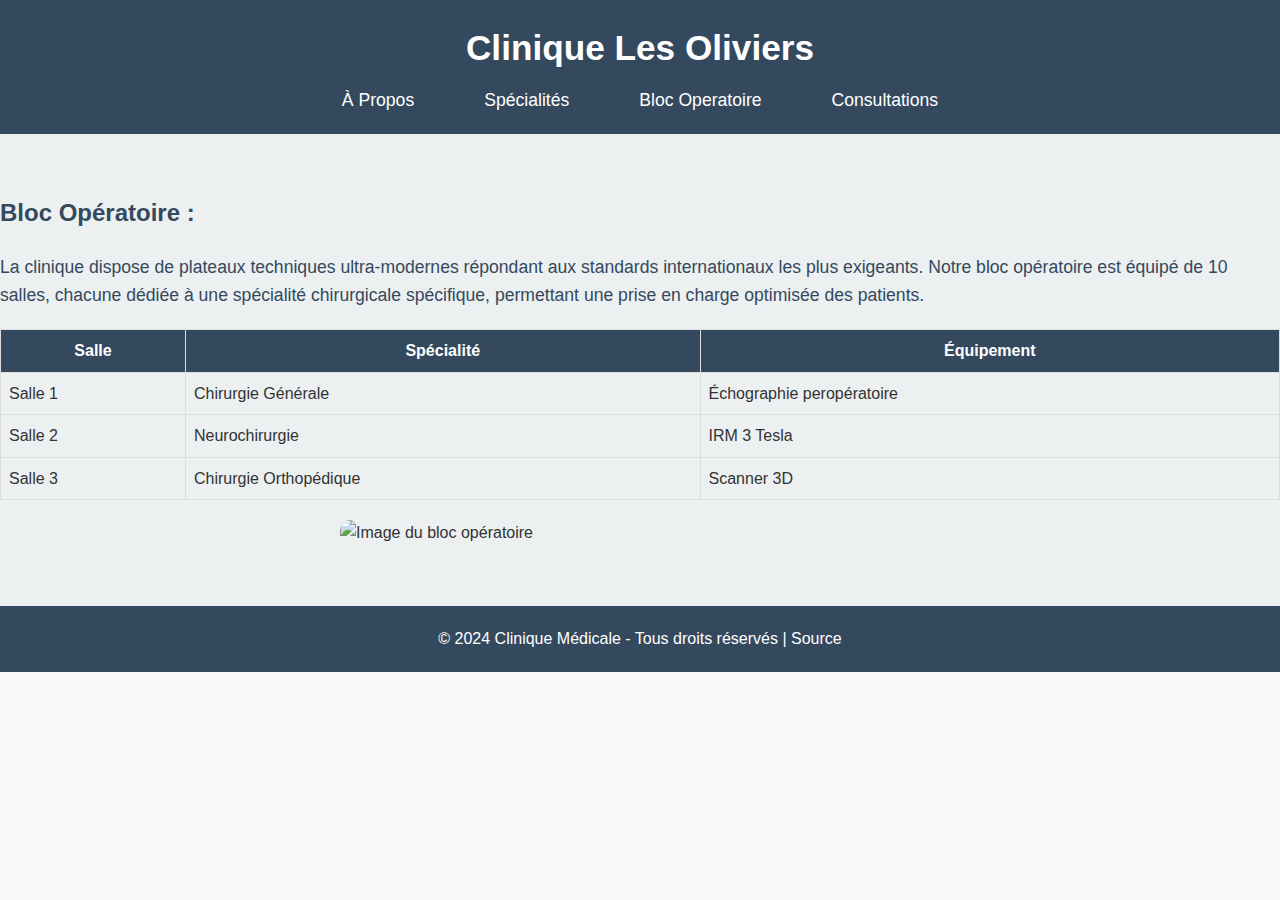
==== blocOperatoire.html @ fdbfbe1c "first commit" ====
<!DOCTYPE html>
<html lang="fr">
  <head>
    <meta charset="UTF-8" />
    <meta name="viewport" content="width=device-width, initial-scale=1.0" />
    <title>Bloc Opératoire</title>
    <link rel="stylesheet" href="blocOperatoire.css" />
    <link rel="stylesheet" href="summary.css" />
  </head>
  <body>
    <header>
      <div class="container">
        <h1>Clinique Les Oliviers</h1>
        <nav>
          <ul>
            <li><a href="index.html">À Propos</a></li>
            <li><a href="specialite.html">Spécialités</a></li>
            <li><a href="blocOperatoire.html">Bloc Operatoire</a></li>
            <li><a href="consultation.html">Consultations</a></li>
          </ul>
        </nav>
      </div>
    </header>
    <main>
      <section>
        <h2>Bloc Opératoire :</h2>
        <p>
          La clinique dispose de plateaux techniques ultra-modernes répondant
          aux standards internationaux les plus exigeants. Notre bloc opératoire
          est équipé de 10 salles, chacune dédiée à une spécialité chirurgicale
          spécifique, permettant une prise en charge optimisée des patients.
        </p>
        <table>
          <thead>
            <tr>
              <th>Salle</th>
              <th>Spécialité</th>
              <th>Équipement</th>
            </tr>
          </thead>
          <tbody>
            <tr>
              <td>Salle 1</td>
              <td>Chirurgie Générale</td>
              <td>Échographie peropératoire</td>
            </tr>
            <tr>
              <td>Salle 2</td>
              <td>Neurochirurgie</td>
              <td>IRM 3 Tesla</td>
            </tr>
            <tr>
              <td>Salle 3</td>
              <td>Chirurgie Orthopédique</td>
              <td>Scanner 3D</td>
            </tr>
          </tbody>
        </table>
        <img
          src="https://www.cliniquelesoliviers.net/sites/default/files/field/image/specialite/chirurgie-generale.jpg"
          alt="Image du bloc opératoire"
        />
      </section>
    </main>
    <footer>
      <p>
        &copy; 2024 Clinique Médicale - Tous droits réservés |
        <a href="https://www.cliniquelesoliviers.net" target="_blank">Source</a>
      </p>
    </footer>
  </body>
</html>
---- blocOperatoire.css ----
body {
  font-family: Arial, sans-serif;
  margin: 0;
  padding: 0;
  background-color: #f4f4f9;
  color: #333;
}

header {
  background-color: #34495e;
  color: white;
  padding: 15px;
  text-align: center;
}

nav a {
  color: white;
  text-decoration: none;
  margin: 0 10px;
  padding: 10px;
  background-color: #34495e;
  border-radius: 5px;
}

nav a:hover {
  background-color: #34495e;
}

main {
  padding: 20px;
}

h1 {
  color: white;
}

h2 {
  color: #34495e;
}
p {
  margin-bottom: 20px;
}

table {
  width: 100%;
  border-collapse: collapse;
  margin: 20px 0;
}

table,
th,
td {
  border: 1px solid #ddd;
  padding: 8px;
}

th {
  background-color: #34495e;
  color: white;
}

img {
  width: 100%;
  max-width: 600px;
  margin-top: 20px;
}

footer {
  background-color: #34495e;
  color: white;
  text-align: center;
  padding: 10px;
}

footer a {
  color: white;
  text-decoration: none;
}

footer a:hover {
  text-decoration: underline;
}

@media only screen and (max-width: 600px) {
  body {
    font-size: 14px;
  }

  header,
  footer {
    text-align: center;
  }

  nav a {
    display: block;
    margin: 5px 0;
  }
}
---- summary.css ----
/* Styles généraux */
body {
  font-family: "Roboto", sans-serif;
  margin: 0;
  padding: 0;
  background-color: #f8f9fa;
  color: #333;
  line-height: 1.6;
}

/* Conteneur pour centrer le contenu */
.container {
  max-width: 1200px;
  margin: 0 auto;
  padding: 0 20px;
}

/* Styles pour le header */
header {
  background-color: #34495e;
  color: white;
  padding: 20px 0;
  text-align: center;
}

header h1 {
  margin: 0;
  font-size: 2.2em;
}

nav ul {
  list-style: none;
  padding: 0;
  margin: 10px 0 0;
  display: flex;
  justify-content: center;
}

nav li {
  margin: 0 15px;
}

nav a {
  color: white;
  text-decoration: none;
  font-size: 1.1em;
}

nav a:hover {
  text-decoration: underline;
}

/* Styles pour le main et sections */
main {
  padding: 40px 0;
  background-color: #ecf0f1;
}

main h1 {
  color: #2c3e50;
  font-size: 2em;
  margin-bottom: 20px;
}

main img {
  width: 100%;
  max-width: 600px;
  margin: 20px auto;
  display: block;
  border-radius: 10px;
}

main p {
  font-size: 1.1em;
  color: #34495e;
  margin-top: 10px;
}

.presentation,
.situation {
  text-align: center;
  padding: 20px 0;
}

/* Styles pour le footer */
footer {
  background-color: #34495e;
  color: white;
  text-align: center;
  padding: 20px 0;
}

footer p {
  margin: 0;
}

/* Styles pour la version mobile */
@media (max-width: 600px) {
  body {
    font-size: 16px;
  }

  nav ul {
    flex-direction: column;
    padding: 0;
  }

  nav li {
    margin: 10px 0;
  }

  header h1 {
    font-size: 1.8em;
  }
}
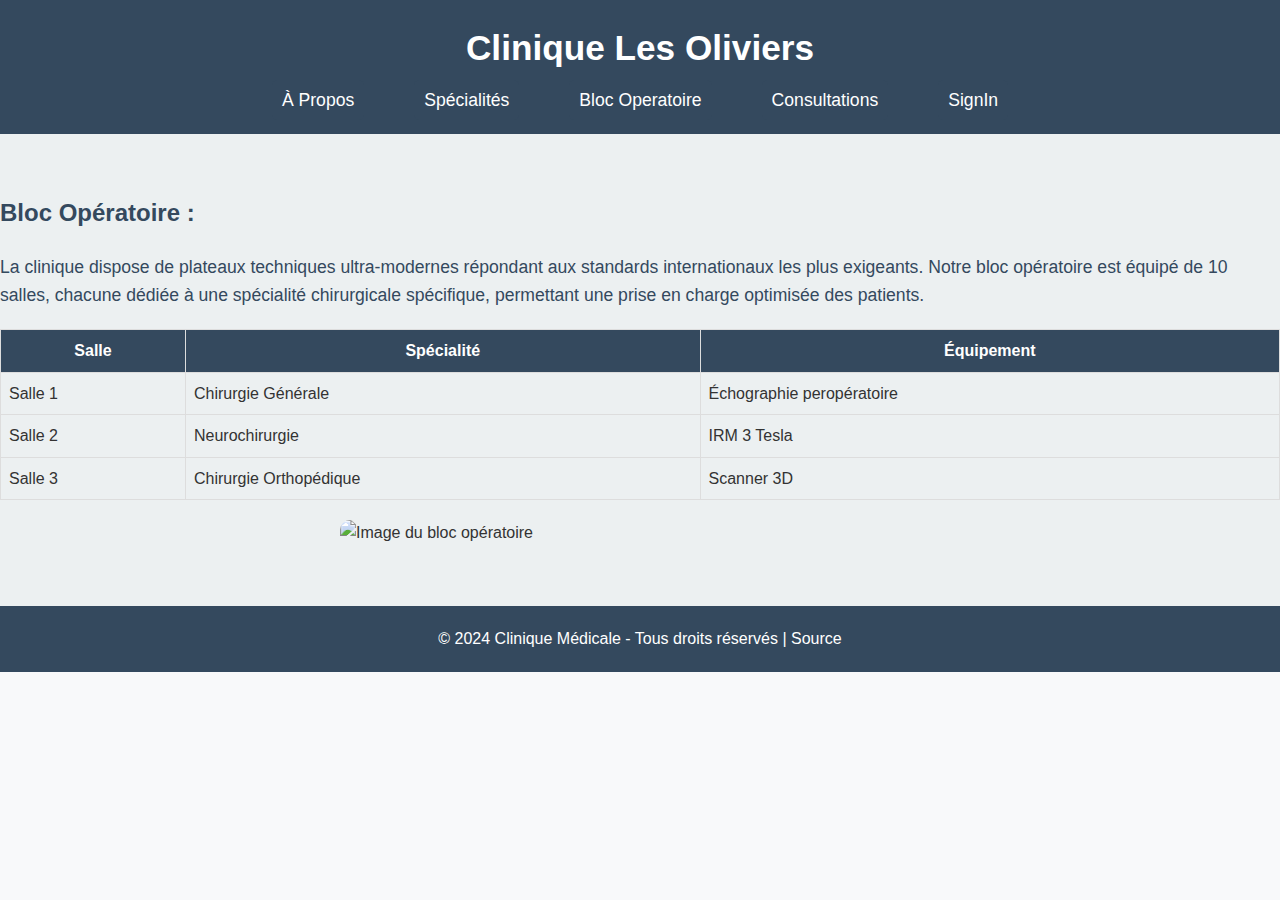
==== commit 0b52e71c: "part 2 : authentification" ====
--- a/blocOperatoire.html
+++ b/blocOperatoire.html
@@ -17,6 +17,9 @@
             <li><a href="specialite.html">Spécialités</a></li>
             <li><a href="blocOperatoire.html">Bloc Operatoire</a></li>
             <li><a href="consultation.html">Consultations</a></li>
+            <li>
+              <a href="./authentification/signin/signinPage.html">SignIn</a>
+            </li>
           </ul>
         </nav>
       </div>
